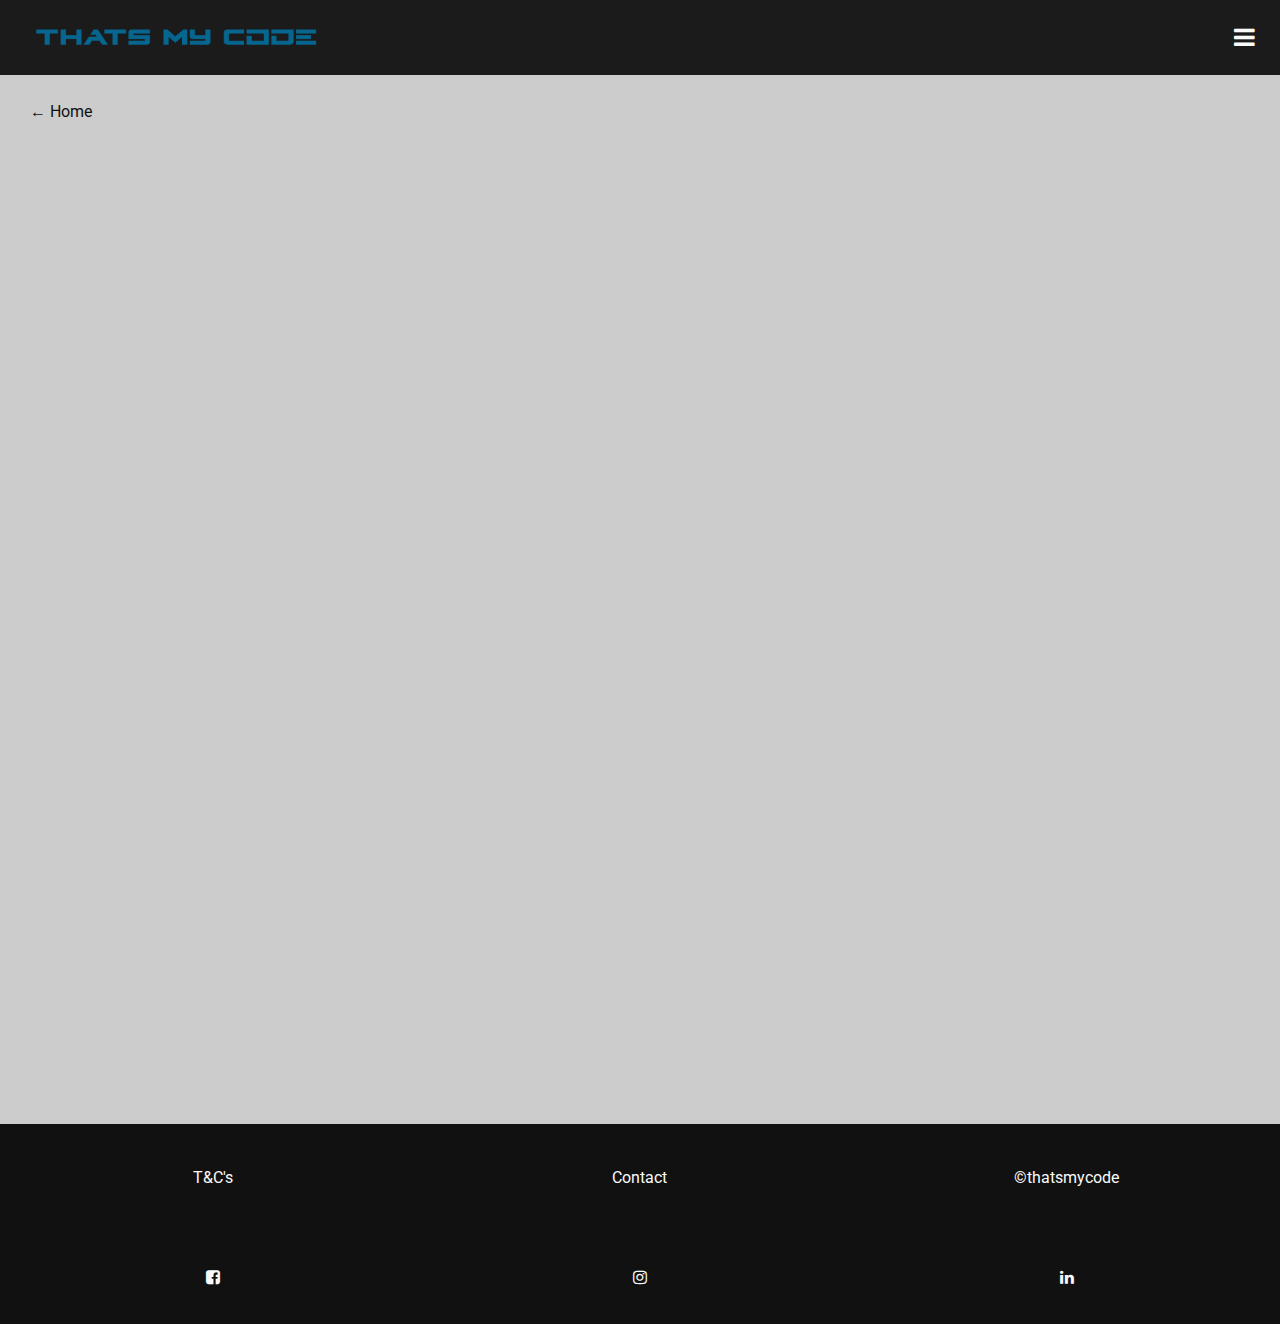
==== contact.html @ 70b2d99c "responsive and added back home button" ====
<!DOCTYPE html>
<html lang="en">

<head>
    <meta charset="UTF-8">
    <meta name="viewport" content="width=device-width, initial-scale=1.0">
    <title>thatsmycode|contact</title>
    <link rel="stylesheet" href="https://stackpath.bootstrapcdn.com/bootstrap/4.5.0/css/bootstrap.min.css">
    <link rel="stylesheet" href="https://stackpath.bootstrapcdn.com/font-awesome/4.7.0/css/font-awesome.min.css"
        integrity="sha384-wvfXpqpZZVQGK6TAh5PVlGOfQNHSoD2xbE+QkPxCAFlNEevoEH3Sl0sibVcOQVnN" crossorigin="anonymous">
    <link rel="stylesheet" href="assets/css/style.css">
</head>

<body>

    <!--==========================================navbar============================================-->

    <nav>
        <input type="checkbox" id="check">
        <label for="check">
            <i class="fa fa-bars" id="btn"></i>
            <i class="fa fa-times" id="cancel"></i>
        </label>

        <div class="logo">
            <img src="assets/images/THATSMYCODELOGO.png" alt="logo">
        </div>
        <!--logo-->

        <ul class="nav-links uppercase">
            <li><a href="login.html">Log In/Sign up</a></li>
            <li><a href="settings.html">Settings</a></li>
            <li><a href="t&cs.html">T&C's</a></li>
            <li><a href="contact.html">Contact</a></li>
            <button id="logout">Log Out</button>
        </ul>
    </nav>
    <!--================================main=====================================-->
    <section>
        <div class="back-home">
            <a href="index.html">&#8592 Home</a>
        </div>
    </section>
    <section class="main">
        <div class="reg-search-bar"></div>
    </section>
    <!--===============================footer============================-->

    <footer>
        <div class="footer-links">
            <div>
                <a href="t&cs.html">T&C's</a>
            </div>

            <div>
                <a href="contact.html">Contact</a>
            </div>

            <div>
                &copy;thatsmycode
            </div>
        </div>
        <!--footer-links-->
        <div class="social-links">
            <div>
                <i class="fa fa-facebook-square"></i>
            </div>
            <div>
                <i class="fa fa-instagram"></i>
            </div>
            <div>
                <i class="fa fa-linkedin"></i>
            </div>
        </div>
    </footer>

</body>

</html>
---- assets/css/style.css ----
@import url('https://fonts.googleapis.com/css2?family=Jost:wght@100;200;300;400;500;600;700&family=Roboto:wght@100;300;400;500;700;900&display=swap');
body {
    margin: 0;
    padding: 0;
}
/*---------------------------------------------------colors*/

body {
    background: rgba(0, 0, 0, 0.2)
}
nav {
    background: #1b1b1b;
}
.logo, label, .nav-links li a {
    color: #fafafa;
}
.nav-links {
    background: #242424;
}
.nav-links li a:hover {
    color: #03668d;
    text-decoration: none;
    transition: all .5s ease-in-out;
    -webkit-transition: all .5s ease-in-out;
    -moz-transition: all .5s ease-in-out;
    -o-transition: all .5s ease-in-out;
}
label #btn:hover {
    color: #03668d;
    text-decoration: none;
    transition: all .5s ease-in-out;
    -webkit-transition: all .5s ease-in-out;
    -moz-transition: all .5s ease-in-out;
    -o-transition: all .5s ease-in-out;
}
label #cancel:hover {
    color: #03668d;
    text-decoration: none;
    transition: all .5s ease-in-out;
    -webkit-transition: all .5s ease-in-out;
    -moz-transition: all .5s ease-in-out;
    -o-transition: all .5s ease-in-out;
}
footer {
    color: #fafafa;
    background: rgba(0, 0, 0, 0.5);
}

/*---------------------------------------------------reusable*/

h1,
h2,
h3,
h4,
h5,
h6 {
    font-family: "Jost", sans-serif;
    font-weight: 300;
}
p {
    font-family: "Roboto", sans-serif;
    font-size: 18px;
    line-height: 140%;
}
.uppercase {
    text-transform: uppercase;
}

.title-header {
    margin: 100px auto 50px auto;
    width: 75%;
}

/*---------------------------------------------------header*/

/*---------------------navbar*/

nav {
    position: fixed;
    z-index: 1;
    left: 0;
    right: 0;
    top: 0;
    font-family: "Jost", sans-serif;
    height: 75px;
}
.logo {
    margin-left: 25px;
    margin-top: 10px;
    padding: 15px 0;
    float: left;
    width: 60%;
    height: 100%;
    animation: fadein 2s;
}
.logo img{
    max-width: 300px;
    width: 100%;
}

.nav-links {
    display: block;
    position: fixed;
    top: 70px;
    width: 100%;
    height: 100vh;
    right: -100%;
    padding: 0;
    transition: all .5s;
    -moz-transition: all .5s;
    -webkit-transition: all .5s;
    -o-transition: all .5s;
}
.nav-links li {
    display: block;
    line-height: 30px;
    text-align: center;
    margin-top: 50px;
    
}
li a {
    list-style: none;
    font-family: "Jost", sans-serif;
    font-size: 15px;
    font-weight: 300;
    letter-spacing: 5px;
    animation: fadein 2s;
}
#logout{
    display: block;
    position: relative;
    bottom: -50px;
    margin: 0 auto;
    background-color: #00668f;
    border: #fafafa 1px solid ;
    border-radius: 20px;
    width: 100px;
    height: 40px;
    color: #fafafa;
}
button #logout:hover{
    background-color: #03668d;
     transition: all .5s ease-in-out;
    -webkit-transition: all .5s ease-in-out;
    -moz-transition: all .5s ease-in-out;
    -o-transition: all .5s ease-in-out;
}
/*------------burger toggle*/

label #btn {
    position: absolute;
    top: 0;
    right: 25px;
    font-size: 150%;
    float: right;
    line-height: 75px;
    cursor: pointer;
    display: block;
}
label #cancel {
    position: absolute;
    top: 0;
    right: 25px;
    font-size: 150%;
    float: right;
    line-height: 75px;
    cursor: pointer;
    display: none;
}
#check {
    display: none;
}
#check:checked ~ .nav-links {
    right: 0;
}
#check:checked ~ label #btn {
    display: none;
}
#check:checked ~ label #cancel {
    display: block;
}
/*-----------------------------------------main*/

.main{
    height: 1000px;
}

/*-----------------------------------------footer*/

footer{
    height: 200px;
    background: #111111;
    position: relative;
    bottom: 0px;
    width: 100%;
    display: flex;
    flex-direction: column;
    justify-content: space-around;
}
.footer-links{
    display: flex;
    flex-direction: column;
    justify-content: space-around;
    color: #fafafa;
    text-align: center;
    line-height: 40px;
    
}
.footer-links div a{
    text-decoration: none;
    color: #fafafa;
}
.social-links{
    display: flex;
    flex-direction: row;
    justify-content: space-around;
    color: #fafafa;
    text-align: center;
}
.back-home{
    margin-top: 100px;
    margin-left: 30px;
}
.back-home a{
    color: #111111;
    text-decoration: none;
}
.back-home a:hover{
    color: #03668d;
     transition: all .5s ease-in-out;
    -webkit-transition: all .5s ease-in-out;
    -moz-transition: all .5s ease-in-out;
    -o-transition: all .5s ease-in-out;
}
/*-----------------------------------------keyframes*/

@keyframes fadein {
    from{
        opacity: 0;
    }
    to{
        opacity: 1;
    }
}


@media only screen and (min-width: 600px){

    .footer-links{
        flex-direction: row;
}
.footer-links div{
    width: 33.3%;
    text-align: center;
}
}
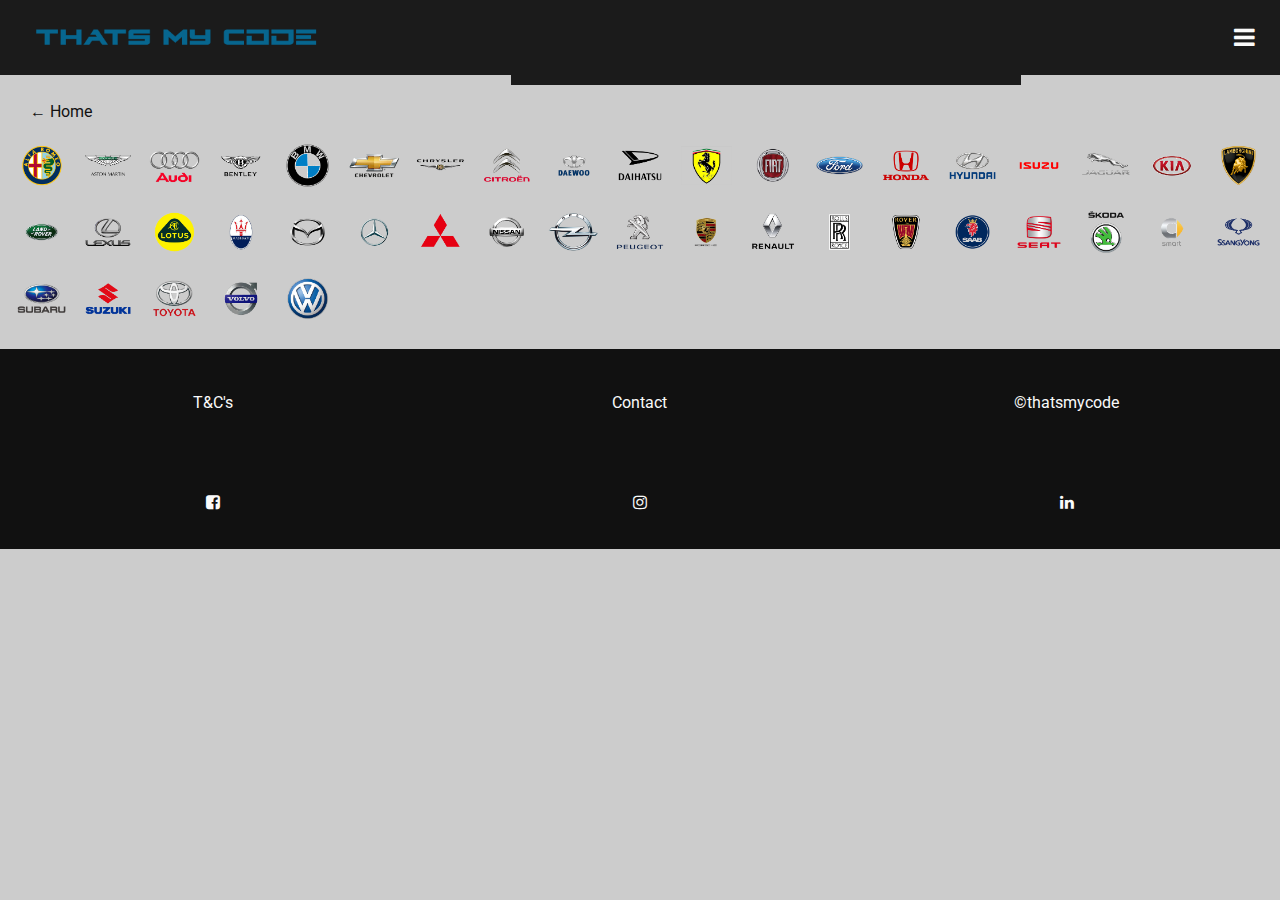
==== commit 9e3f71ac: "dont know whats going on" ====
--- a/contact.html
+++ b/contact.html
@@ -4,7 +4,7 @@
 <head>
     <meta charset="UTF-8">
     <meta name="viewport" content="width=device-width, initial-scale=1.0">
-    <title>thatsmycode|contact</title>
+    <title>thatsmycode|log-in</title>
     <link rel="stylesheet" href="https://stackpath.bootstrapcdn.com/bootstrap/4.5.0/css/bootstrap.min.css">
     <link rel="stylesheet" href="https://stackpath.bootstrapcdn.com/font-awesome/4.7.0/css/font-awesome.min.css"
         integrity="sha384-wvfXpqpZZVQGK6TAh5PVlGOfQNHSoD2xbE+QkPxCAFlNEevoEH3Sl0sibVcOQVnN" crossorigin="anonymous">
@@ -41,9 +41,226 @@
             <a href="index.html">&#8592 Home</a>
         </div>
     </section>
-    <section class="main">
-        <div class="reg-search-bar"></div>
+
+    <section class="company-logos">
+        <div class="box">
+            <img src="assets/images/alfa.png" alt="">
+            </a>
+        </div>
+        <!--box-->
+        <div class="box">
+            <img src="assets/images/aston.png" alt="">
+            </a>
+        </div>
+        <!--box-->
+        <div class="box">
+            <img src="assets/images/audi.png" alt="">
+            </a>
+        </div>
+        <!--box-->
+        <div class="box">
+            <img src="assets/images/bentley.png" alt="">
+            </a>
+        </div>
+        <!--box-->
+        <div class="box">
+            <img src="assets/images/bmw.png" alt="">
+            </a>
+        </div>
+        <!--box-->
+        <div class="box">
+            <img src="assets/images/chev.png" alt="">
+            </a>
+        </div>
+        <!--box-->
+        <div class="box">
+            <img src="assets/images/chrysler.png" alt="">
+            </a>
+        </div>
+        <!--box-->
+        <div class="box">
+            <img src="assets/images/citreon.png" alt="">
+            </a>
+        </div>
+        <!--box-->
+        <div class="box">
+            <img src="assets/images/daewoo.png" alt="">
+            </a>
+        </div>
+        <!--box-->
+        <div class="box">
+            <img src="assets/images/daihatsu.png" alt="">
+            </a>
+        </div>
+        <!--box-->
+        <div class="box">
+            <img src="assets/images/ferarri.png" alt="">
+            </a>
+        </div>
+        <!--box-->
+        <div class="box">
+            <img src="assets/images/fiat.png" alt="">
+            </a>
+        </div>
+        <!--box-->
+        <div class="box">
+            <img src="assets/images/ford.png" alt="">
+            </a>
+        </div>
+        <!--box-->
+        <div class="box">
+            <img src="assets/images/honda.png" alt="">
+            </a>
+        </div>
+        <!--box-->
+        <div class="box">
+            <img src="assets/images/hyundai.png" alt="">
+            </a>
+        </div>
+        <!--box-->
+        <div class="box">
+            <img src="assets/images/isuzu.png" alt="">
+            </a>
+        </div>
+        <!--box-->
+        <div class="box">
+            <img src="assets/images/jaguar.png" alt="">
+            </a>
+        </div>
+        <!--box-->
+        <div class="box">
+            <img src="assets/images/kia.png" alt="">
+            </a>
+        </div>
+        <!--box-->
+        <div class="box">
+            <img src="assets/images/lambo.png" alt="">
+            </a>
+        </div>
+        <!--box-->
+        <div class="box">
+            <img src="assets/images/land-rover.png" alt="">
+            </a>
+        </div>
+        <!--box-->
+        <div class="box">
+            <img src="assets/images/lexus.png" alt="">
+            </a>
+        </div>
+        <!--box-->
+        <div class="box">
+            <img src="assets/images/lotus.png" alt="">
+            </a>
+        </div>
+        <!--box-->
+        <div class="box">
+            <img src="assets/images/maserati.png" alt="">
+            </a>
+        </div>
+        <!--box-->
+        <div class="box">
+            <img src="assets/images/mazda.png" alt="">
+            </a>
+        </div>
+        <!--box-->
+        <div class="box">
+            <img src="assets/images/mercades.png" alt="">
+            </a>
+        </div>
+        <!--box-->
+        <div class="box">
+            <img src="assets/images/mitsubishi.png" alt="">
+            </a>
+        </div>
+        <!--box-->
+        <div class="box">
+            <img src="assets/images/nissan.png" alt="">
+            </a>
+        </div>
+        <!--box-->
+        <div class="box">
+            <img src="assets/images/opel.png" alt="">
+            </a>
+        </div>
+        <!--box-->
+        <div class="box">
+            <img src="assets/images/peugeot.png" alt="">
+            </a>
+        </div>
+        <!--box-->
+        <div class="box">
+            <img src="assets/images/porsche.png" alt="">
+            </a>
+        </div>
+        <!--box-->
+        <div class="box">
+            <img src="assets/images/renault.png" alt="">
+            </a>
+        </div>
+        <!--box-->
+        <div class="box">
+            <img src="assets/images/rolls.png" alt="">
+            </a>
+        </div>
+        <!--box-->
+        <div class="box">
+            <img src="assets/images/rover.png" alt="">
+            </a>
+        </div>
+        <!--box-->
+        <div class="box">
+            <img src="assets/images/saab.png" alt="">
+            </a>
+        </div>
+        <!--box-->
+        <div class="box">
+            <img src="assets/images/seat.png" alt="">
+            </a>
+        </div>
+        <!--box-->
+        <div class="box">
+            <img src="assets/images/skoda.png" alt="">
+            </a>
+        </div>
+        <!--box-->
+        <div class="box">
+            <img src="assets/images/smart.png" alt="">
+            </a>
+        </div>
+        <!--box-->
+        <div class="box">
+            <img src="assets/images/ssang.png" alt="">
+            </a>
+        </div>
+        <!--box-->
+        <div class="box">
+            <img src="assets/images/subaru.png" alt="">
+            </a>
+        </div>
+        <!--box-->
+        <div class="box">
+            <img src="assets/images/suzuki.png" alt="">
+            </a>
+        </div>
+        <!--box-->
+        <div class="box">
+            <img src="assets/images/toyota.png" alt="">
+            </a>
+        </div>
+        <!--box-->
+        <div class="box">
+            <img src="assets/images/volvo.png" alt="">
+            </a>
+        </div>
+        <!--box-->
+        <div class="box">
+            <img src="assets/images/vw.png" alt="">
+            </a>
+        </div>
+        <!--box-->
+
     </section>
+    <!--gallery-->
     <!--===============================footer============================-->
 
     <footer>
--- a/assets/css/style.css
+++ b/assets/css/style.css
@@ -181,10 +181,85 @@
 }
 /*-----------------------------------------main*/
 
-.main{
-    height: 1000px;
-}
-
+.search{
+    height: 500px;
+}
+.reg-search-bar{
+    margin-top: 100px;
+    text-align: center;
+}
+.reg-search-bar input[type=text] {
+  width: 80%;
+  max-width: 400px;
+  padding: 6px;
+  margin-top: 100px;
+  margin-right: 0;
+  font-size: 17px;
+  border: solid black 2px;
+  border-radius: 5px 0 0 5px;
+  background-color: #ffc400;
+  font-family: "Jost", sans-serif;
+  font-weight: 700;
+}
+.reg-search-bar ::placeholder{
+    text-transform: none;
+    color: #1b1b1b;
+}
+
+.reg-search-bar button {
+  padding: 6px 10px;
+  margin: 0;
+  background: #00668f;
+  color: #fafafa;
+  font-size: 17px;
+  border: solid black 2px;
+  border-radius: 0 5px 5px 0;
+  cursor: pointer;
+}
+
+.reg-search-bar  button:hover {
+  background: #01364b;
+}
+.vin-search{
+    margin-top: 10px;
+    cursor: pointer;
+}
+.vin-search-bar{
+    margin-top: 100px;
+    text-align: center;
+}
+.vin-search-bar input[type=text] {
+  width: 80%;
+  max-width: 400px;
+  padding: 6px;
+  margin-top: 100px;
+  margin-right: 0;
+  font-size: 17px;
+  border: solid black 2px;
+  border-radius: 5px 0 0 5px;
+  background-color: #fafafa;
+  font-family: "Jost", sans-serif;
+  font-weight: 700;
+}
+.vin-search-bar ::placeholder{
+    text-transform: none;
+    color: #1b1b1b;
+}
+
+.vin-search-bar button {
+  padding: 6px 10px;
+  margin: 0;
+  background: #00668f;
+  color: #fafafa;
+  font-size: 17px;
+  border: solid black 2px;
+  border-radius: 0 5px 5px 0;
+  cursor: pointer;
+}
+
+.vin-search-bar  button:hover {
+  background: #01364b;
+}
 /*-----------------------------------------footer*/
 
 footer{
@@ -232,6 +307,23 @@
     -moz-transition: all .5s ease-in-out;
     -o-transition: all .5s ease-in-out;
 }
+.company-logos {
+    display: grid;
+    grid-template-columns: repeat(auto-fit, minmax(50px, 1fr));
+    grid-gap: 1rem;
+    grid-auto-flow: dense;
+    padding: 1rem;
+    padding-bottom: 25px;
+    animation: fadein 2s;
+}
+.box {
+    display: block;
+}
+.box img {
+    width: 100%;
+    overflow: hidden;
+    transition:all 0.5s;
+}
 /*-----------------------------------------keyframes*/
 
 @keyframes fadein {
